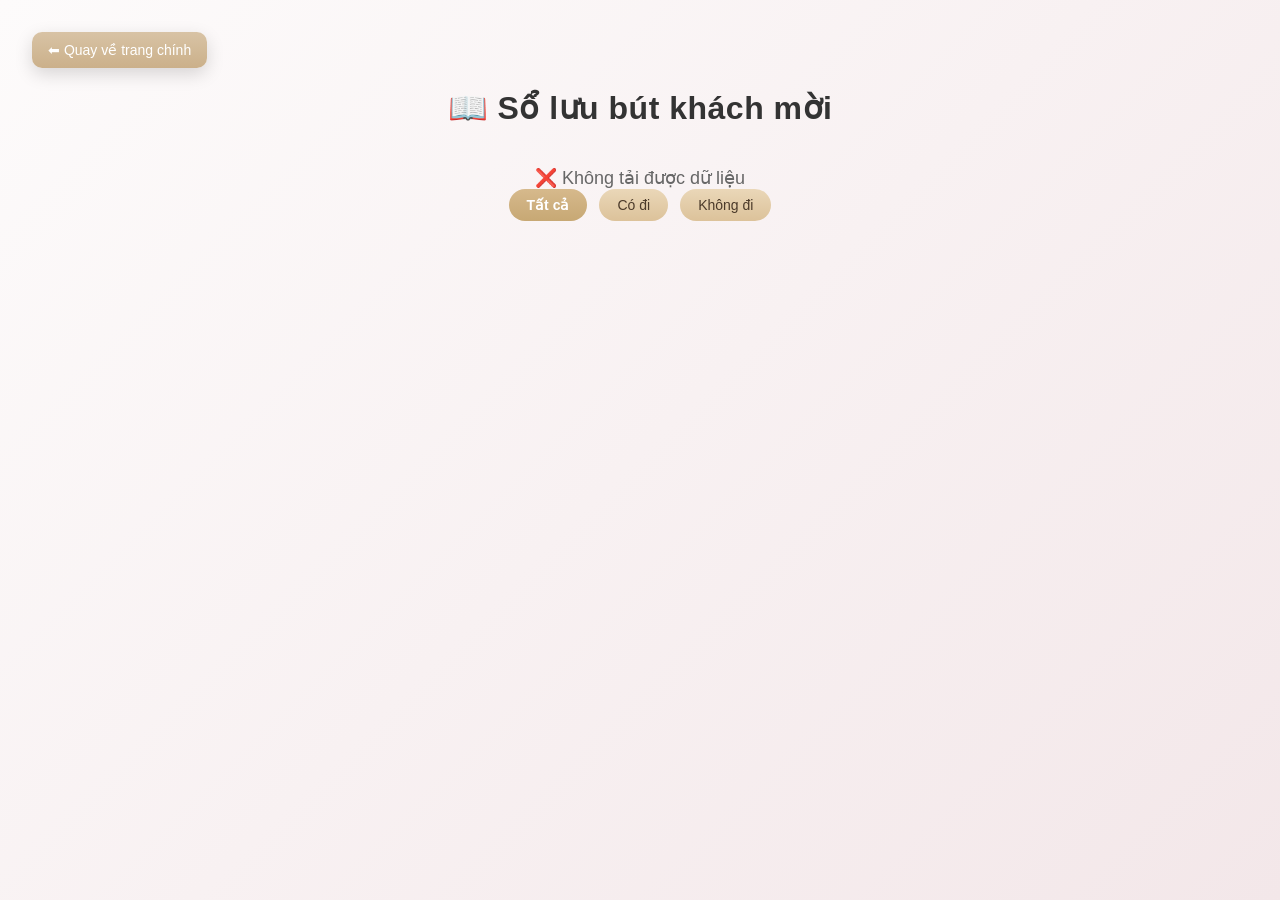
==== GuestList.html @ fb670616 "rename showdata.html to GuestList.html" ====
</html>
<!DOCTYPE html>
<html lang="vi">
<head>
<meta charset="UTF-8">
<title>Danh sách khách mời</title>
<link rel="stylesheet" href="assets/css/guest.css">

</head>

<body>
<div class="top-bar">
    <a href="./index.html" class="back-btn">⬅ Quay về trang chính</a>
</div>
<h1>📖 Sổ lưu bút khách mời</h1>

<div id="loading" class="loading">Đang tải dữ liệu...</div>
<div class="filter-bar">
    <button data-filter="all" class="active">Tất cả</button>
    <button data-filter="Có">Có đi</button>
    <button data-filter="Không">Không đi</button>
</div>

<table id="table" style="display:none">
<thead>
<tr>
    <th>Time</th>
    <th>Name</th>
    <th>Phone</th>
    <th>Tham gia</th>
    <th>Khách của ai</th>
    <th>Tham gia nhà nào</th>
    <th>Đi mấy người</th>
    <th>Lời chúc</th>
</tr>
</thead>
<tbody id="tbody"></tbody>
</table>
<div id="pagination" class="pagination"></div>

<script>
const API_URL = "https://script.google.com/macros/s/AKfycbwQNc18uc95u-QzgtmwER3UAFmAXzAHL_2RFkesjoLOrpGBrWdvW77IE3nlVDrM64F7Sg/exec";

const ROWS_PER_PAGE = 10;
let currentPage = 1;
let allData = [];
let filteredData = [];

const tbody = document.getElementById("tbody");
const loading = document.getElementById("loading");
const table = document.getElementById("table");
const pagination = document.getElementById("pagination");

function renderTable(page) {
    tbody.innerHTML = "";

    const start = (page - 1) * ROWS_PER_PAGE;
    const end = start + ROWS_PER_PAGE;
    const pageData = filteredData.slice(start, end);

    pageData.forEach(row => {
        const tr = document.createElement("tr");
        tr.innerHTML = `
            <td>${row["Time"] || ""}</td>
            <td>${row["Name"] || ""}</td>
            <td>${row["Phone"] || ""}</td>
            <td>${row["Tham gia"] || ""}</td>
            <td>${row["Khách của ai"] || ""}</td>
            <td>${row["Tham gia nhà nào"] || ""}</td>
            <td>${row["Đi mấy người"] || ""}</td>
            <td>${row["Lời chúc"] || ""}</td>
        `;
        tbody.appendChild(tr);
    });
}

function renderPagination() {
    pagination.innerHTML = "";

    const totalPages = Math.ceil(filteredData.length / ROWS_PER_PAGE);

    const prevBtn = document.createElement("button");
    prevBtn.textContent = "← Trước";
    prevBtn.disabled = currentPage === 1;
    prevBtn.onclick = () => {
        currentPage--;
        update();
    };
    pagination.appendChild(prevBtn);

    for (let i = 1; i <= totalPages; i++) {
        const btn = document.createElement("button");
        btn.textContent = i;
        if (i === currentPage) btn.classList.add("active");
        btn.onclick = () => {
            currentPage = i;
            update();
        };
        pagination.appendChild(btn);
    }

    const nextBtn = document.createElement("button");
    nextBtn.textContent = "Sau →";
    nextBtn.disabled = currentPage === totalPages;
    nextBtn.onclick = () => {
        currentPage++;
        update();
    };
    pagination.appendChild(nextBtn);
}

function update() {
    renderTable(currentPage);
    renderPagination();
}

fetch(API_URL)
    .then(res => res.json())
    .then(data => {
        allData = data.reverse(); // mới nhất lên đầu
        filteredData = allData;
        loading.style.display = "none";
        table.style.display = "table";
        update();
    })
    .catch(err => {
        loading.innerText = "❌ Không tải được dữ liệu";
        console.error(err);
    });
    document.querySelectorAll(".filter-bar button").forEach(btn => {
    btn.addEventListener("click", () => {
        document
          .querySelectorAll(".filter-bar button")
          .forEach(b => b.classList.remove("active"));

        btn.classList.add("active");

        const filter = btn.dataset.filter;

        if (filter === "all") {
            filteredData = allData;
        } else {
            filteredData = allData.filter(
                row => row["Tham gia"] === filter
            );
        }

        currentPage = 1;
        update();
    });
});
</script>

</body>
</html>
---- assets/css/guest.css ----
body {
    font-family: "Segoe UI", Roboto, Arial, sans-serif;
    background: linear-gradient(135deg, #fdfbfb, #f3e7e9);
    padding: 24px;
    color: #333;
}

/* tiêu đề */
h1 {
    text-align: center;
    margin-bottom: 28px;
    font-weight: 600;
    letter-spacing: 0.5px;
}

/* loading */
.loading {
    text-align: center;
    font-size: 18px;
    margin-top: 40px;
    color: #666;
}

/* bảng */
table {
    width: 100%;
    border-collapse: separate;
    border-spacing: 0;
    background: #fff;
    border-radius: 16px;
    overflow: hidden;
    box-shadow: 0 18px 45px rgba(0, 0, 0, 0.15);
}

/* header */
th {
    background: linear-gradient(180deg, #ead7b8, #dcc29a);
    color: #4b3a2a;
    padding: 14px 16px;
    font-weight: 600;
    font-size: 14px;
    text-align: left;
    white-space: nowrap;
}

/* cell */
td {
    padding: 14px 16px;
    font-size: 14px;
    border-bottom: 1px solid #f1f1f1;
    line-height: 1.6;
}

/* dòng cuối */
tr:last-child td {
    border-bottom: none;
}

/* hover */
tbody tr {
    transition: background 0.25s ease;
}

tbody tr:hover {
    background: #fff5f7;
}

/* cột lời chúc */
td:last-child {
    font-style: italic;
    color: #555;
}

/* mobile */
@media (max-width: 768px) {
    table {
        font-size: 13px;
    }

    th, td {
        padding: 10px 12px;
    }

    h1 {
        font-size: 20px;
    }
}
.pagination {
    margin-top: 24px;
    display: flex;
    justify-content: center;
    gap: 8px;
    flex-wrap: wrap;
}

.pagination button {
    border: none;
    background: linear-gradient(180deg, #ead7b8, #dcc29a);
    color: #4b3a2a;
    padding: 8px 14px;
    border-radius: 8px;
    cursor: pointer;
    font-size: 14px;
    transition: background 0.25s ease, transform 0.2s ease, box-shadow 0.2s ease;
}

.pagination button:hover {
   background: linear-gradient(180deg, #e2cfa8, #d2b486);
    transform: translateY(-1px);
    box-shadow: 0 6px 16px rgba(0,0,0,0.15);
}

.pagination button.active {
    background: linear-gradient(180deg, #d6b98c, #c7a874);
    color: #fff;
    font-weight: 600;
}

.pagination button:disabled {
    background: #eee5d6;
    color: #aaa;
    cursor: not-allowed;
    box-shadow: none;
}

.filter-bar {
    display: flex;
    gap: 12px;
    margin-bottom: 16px;
    justify-content: center;
}

.filter-bar button {
    border: none;
    background: linear-gradient(180deg, #ead7b8, #dcc29a);
    color: #4b3a2a;
    padding: 8px 18px;
    border-radius: 20px;
    cursor: pointer;
    font-size: 14px;
    transition: all .25s ease;
}

.filter-bar button:hover {
    background: linear-gradient(180deg, #e2cfa8, #d2b486);
}

.filter-bar button.active {
    background: linear-gradient(180deg, #d6b98c, #c7a874);
    color: #fff;
    font-weight: 600;
}

.top-bar {
    margin-bottom: 16px;
}

.back-btn {
    display: inline-block;
    text-decoration: none;
    background: linear-gradient(180deg, #d8c3a5, #cbb08a);
    color: #fff;
    padding: 10px 16px;
    border-radius: 10px;
    font-size: 14px;
    font-weight: 500;
    transition: background 0.25s ease, transform 0.2s ease, box-shadow 0.2s ease;
    box-shadow: 0 6px 18px rgba(0,0,0,.15);
}

.back-btn:hover {
    background: linear-gradient(180deg, #c9ae88, #b89a6d);
    transform: translateY(-1px);
    box-shadow: 0 10px 24px rgba(0,0,0,.2);
}
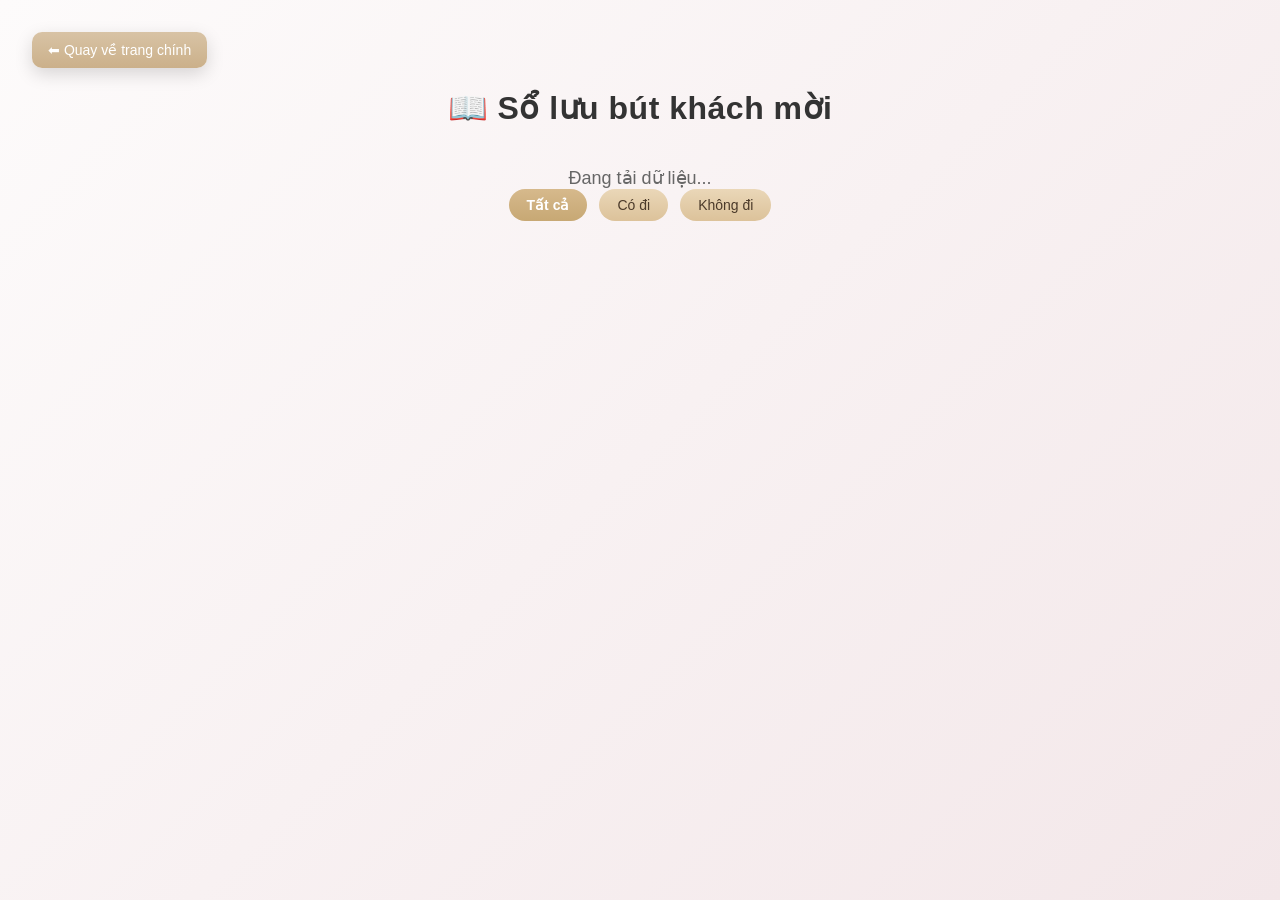
==== commit 8dd05426: "update" ====
--- a/GuestList.html
+++ b/GuestList.html
@@ -39,118 +39,7 @@
 </table>
 <div id="pagination" class="pagination"></div>
 
-<script>
-const API_URL = "https://script.google.com/macros/s/AKfycbwQNc18uc95u-QzgtmwER3UAFmAXzAHL_2RFkesjoLOrpGBrWdvW77IE3nlVDrM64F7Sg/exec";
 
-const ROWS_PER_PAGE = 10;
-let currentPage = 1;
-let allData = [];
-let filteredData = [];
-
-const tbody = document.getElementById("tbody");
-const loading = document.getElementById("loading");
-const table = document.getElementById("table");
-const pagination = document.getElementById("pagination");
-
-function renderTable(page) {
-    tbody.innerHTML = "";
-
-    const start = (page - 1) * ROWS_PER_PAGE;
-    const end = start + ROWS_PER_PAGE;
-    const pageData = filteredData.slice(start, end);
-
-    pageData.forEach(row => {
-        const tr = document.createElement("tr");
-        tr.innerHTML = `
-            <td>${row["Time"] || ""}</td>
-            <td>${row["Name"] || ""}</td>
-            <td>${row["Phone"] || ""}</td>
-            <td>${row["Tham gia"] || ""}</td>
-            <td>${row["Khách của ai"] || ""}</td>
-            <td>${row["Tham gia nhà nào"] || ""}</td>
-            <td>${row["Đi mấy người"] || ""}</td>
-            <td>${row["Lời chúc"] || ""}</td>
-        `;
-        tbody.appendChild(tr);
-    });
-}
-
-function renderPagination() {
-    pagination.innerHTML = "";
-
-    const totalPages = Math.ceil(filteredData.length / ROWS_PER_PAGE);
-
-    const prevBtn = document.createElement("button");
-    prevBtn.textContent = "← Trước";
-    prevBtn.disabled = currentPage === 1;
-    prevBtn.onclick = () => {
-        currentPage--;
-        update();
-    };
-    pagination.appendChild(prevBtn);
-
-    for (let i = 1; i <= totalPages; i++) {
-        const btn = document.createElement("button");
-        btn.textContent = i;
-        if (i === currentPage) btn.classList.add("active");
-        btn.onclick = () => {
-            currentPage = i;
-            update();
-        };
-        pagination.appendChild(btn);
-    }
-
-    const nextBtn = document.createElement("button");
-    nextBtn.textContent = "Sau →";
-    nextBtn.disabled = currentPage === totalPages;
-    nextBtn.onclick = () => {
-        currentPage++;
-        update();
-    };
-    pagination.appendChild(nextBtn);
-}
-
-function update() {
-    renderTable(currentPage);
-    renderPagination();
-}
-
-fetch(API_URL)
-    .then(res => res.json())
-    .then(data => {
-        allData = data.reverse(); // mới nhất lên đầu
-        filteredData = allData;
-        loading.style.display = "none";
-        table.style.display = "table";
-        update();
-    })
-    .catch(err => {
-        loading.innerText = "❌ Không tải được dữ liệu";
-        console.error(err);
-    });
-    document.querySelectorAll(".filter-bar button").forEach(btn => {
-    btn.addEventListener("click", () => {
-        document
-          .querySelectorAll(".filter-bar button")
-          .forEach(b => b.classList.remove("active"));
-
-        btn.classList.add("active");
-
-        const filter = btn.dataset.filter;
-
-        if (filter === "all") {
-            filteredData = allData;
-        } else {
-            filteredData = allData.filter(
-                row => row["Tham gia"] === filter
-            );
-        }
-
-        currentPage = 1;
-        update();
-    });
-});
-</script>
 
 </body>
 </html>
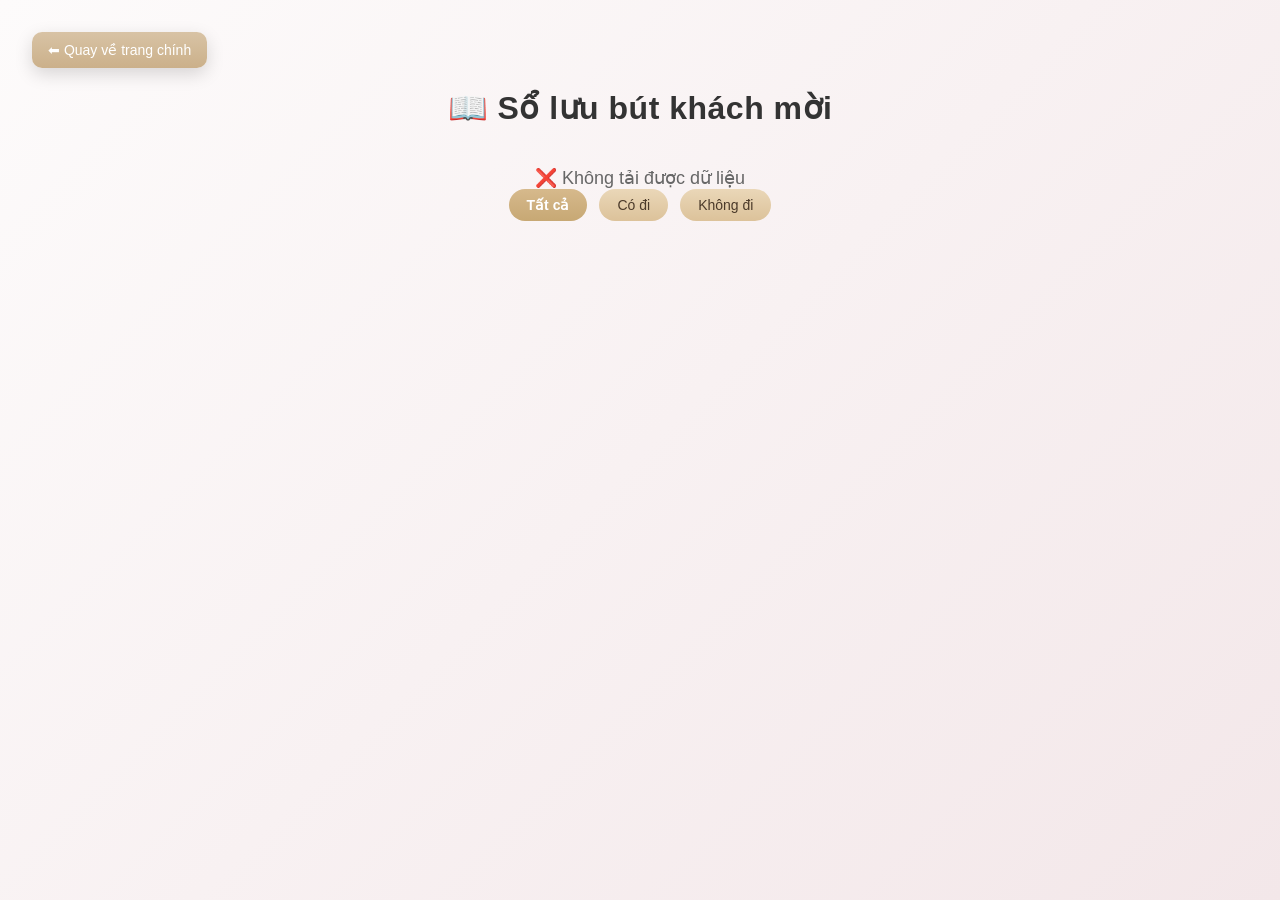
==== commit 36dbff8a: "update" ====
--- a/GuestList.html
+++ b/GuestList.html
@@ -42,4 +42,5 @@
 
 
 </body>
+<script src="assets/js/guest.js"></script>
 </html>
